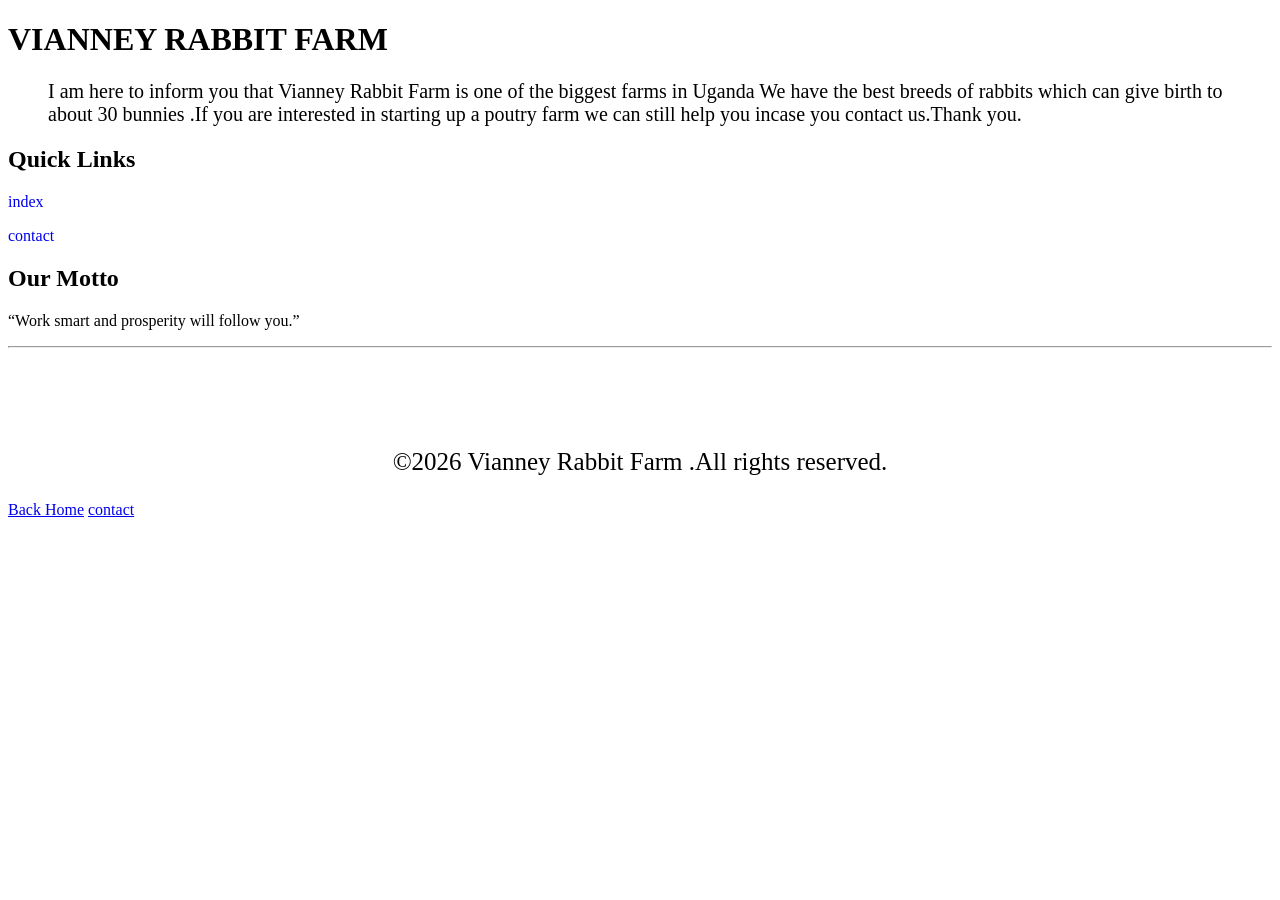
==== end.html @ 613669d3 "Add files via upload" ====
<!DOCTYPE html>
<html lang="en">
<head>
    <meta charset="UTF-8">
    <meta name="viewport" content="width=device-width, initial-scale=1.0">
    <title>Document</title>
    <link rel="stylesheet"href="end.css.css">
</head>
<body>
    <div class="box">
        <div class="a">
            <h1>VIANNEY RABBIT FARM</h1>
            <blockquote style="
                               font-size:20px;">
                I am here to inform you that Vianney Rabbit Farm
                is one of the biggest farms in Uganda We have the 
                best breeds of rabbits which can give birth to 
                about 30 bunnies .If you are interested in starting up
                a poutry farm we can still help you incase you contact 
                us.Thank you.
            </blockquote>
        </div>
        <div class="b">
            <h2><b>Quick Links</b></h2>
          <p> <a href="index"style="text-decoration: none;">index</a></p> 
          <p><a href="contact"style="text-decoration: none;">contact</a></p>  
        </div>
        <div class="c">
            <h2><b>Our Motto</b></h2>
            <P><q>Work smart and prosperity will follow you.</q></P>
        </div>
    </div>
    <hr style="margin-bottom: 30px;
margin-bottom:100px;">
    <p style="text-align: center; 
    font-size: 25px;">&copy;2026 Vianney Rabbit Farm .All rights reserved.</p>
<a href="index.html">Back Home</a>
<a href="contact.html">contact</a>
</body>
</html>
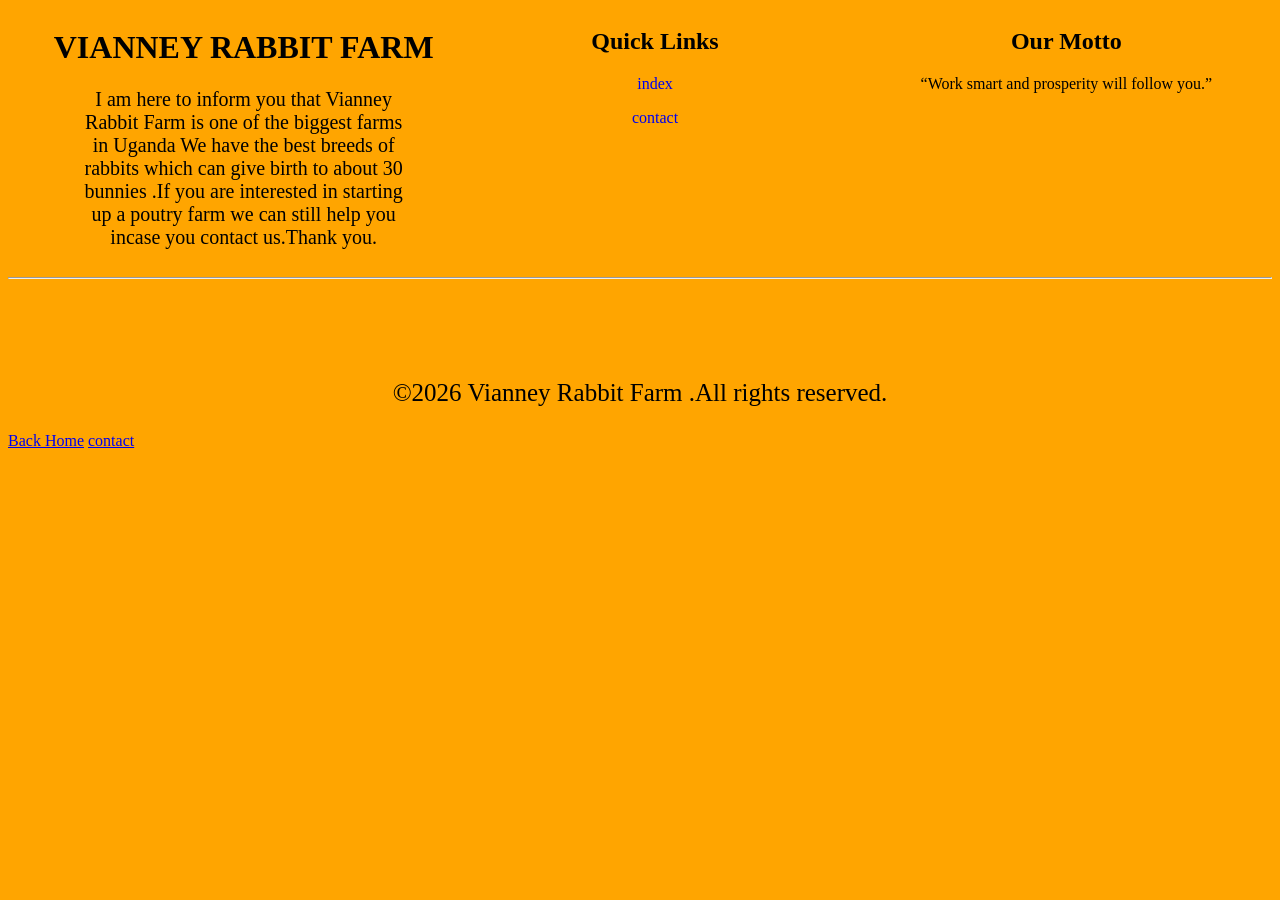
==== commit 25f09a29: "Update end.html" ====
--- a/end.html
+++ b/end.html
@@ -3,7 +3,7 @@
 <head>
     <meta charset="UTF-8">
     <meta name="viewport" content="width=device-width, initial-scale=1.0">
-    <title>Document</title>
+    <title>END</title>
     <link rel="stylesheet"href="end.css.css">
 </head>
 <body>
@@ -37,4 +37,4 @@
 <a href="index.html">Back Home</a>
 <a href="contact.html">contact</a>
 </body>
-</html>+</html>
--- a/end.css.css
+++ b/end.css.css
@@ -0,0 +1,14 @@
+body{
+    background-color: orange;
+}
+.box{
+    display:grid;
+    grid-template-columns: 1fr 1fr 1fr;
+    margin-left: 30px;
+}
+.a,.b,.c{
+    text-align: center;
+}
+.a{
+    font-size: medium;
+}
